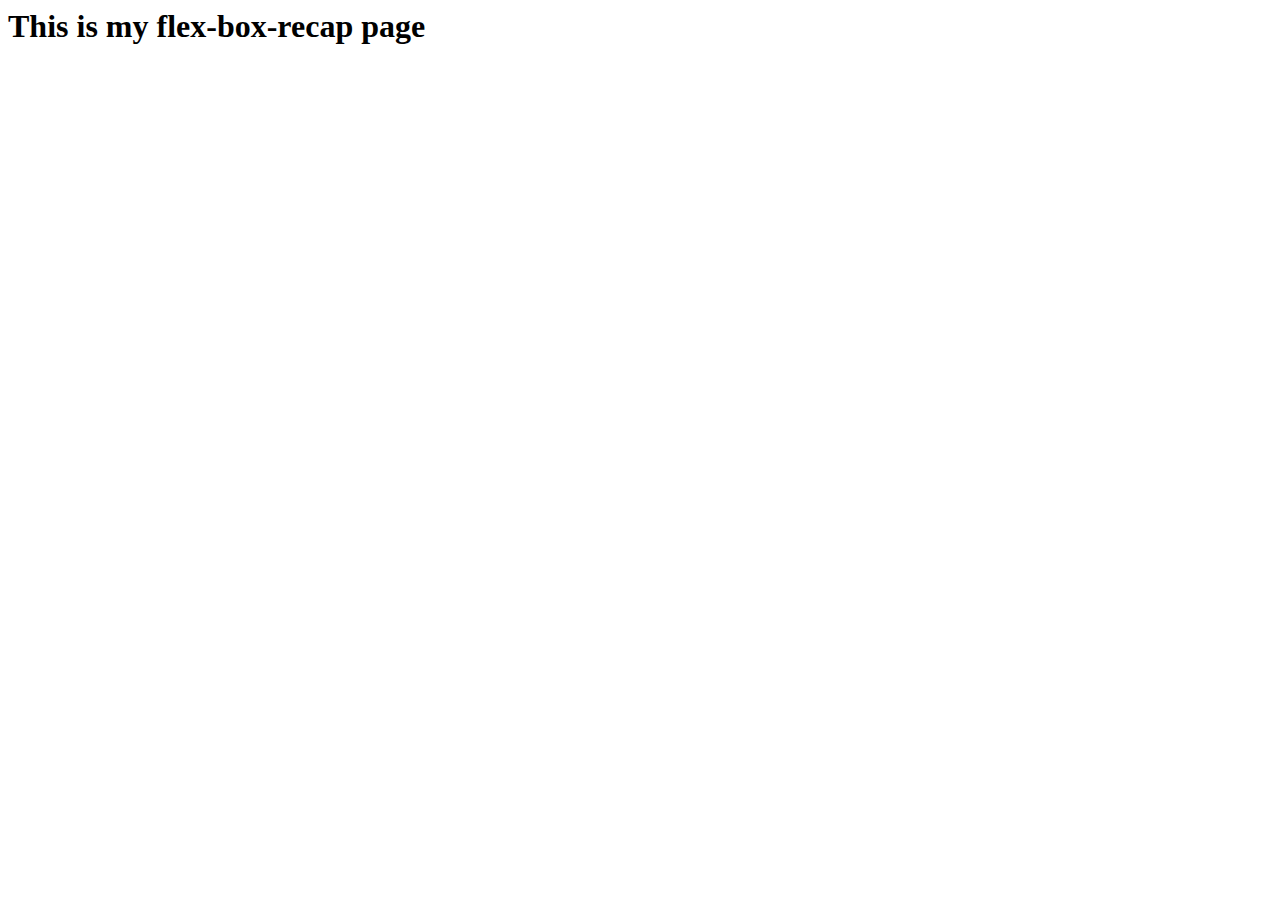
==== index.html @ 6dd5f1f7 "Created Initial flexbox-recap page" ====
<html lang="en">
<head>
    <meta charset="UTF-8">
    <meta http-equiv="X-UA-Compatible" content="IE=edge">
    <meta name="viewport" content="width=device-width, initial-scale=1.0">
    <title>flexbox-recap</title>
    <link rel="stylesheet" href="./styles.css">  
</head>
<body>
    <h1>This is my flex-box-recap page</h1>
</body>
</html>
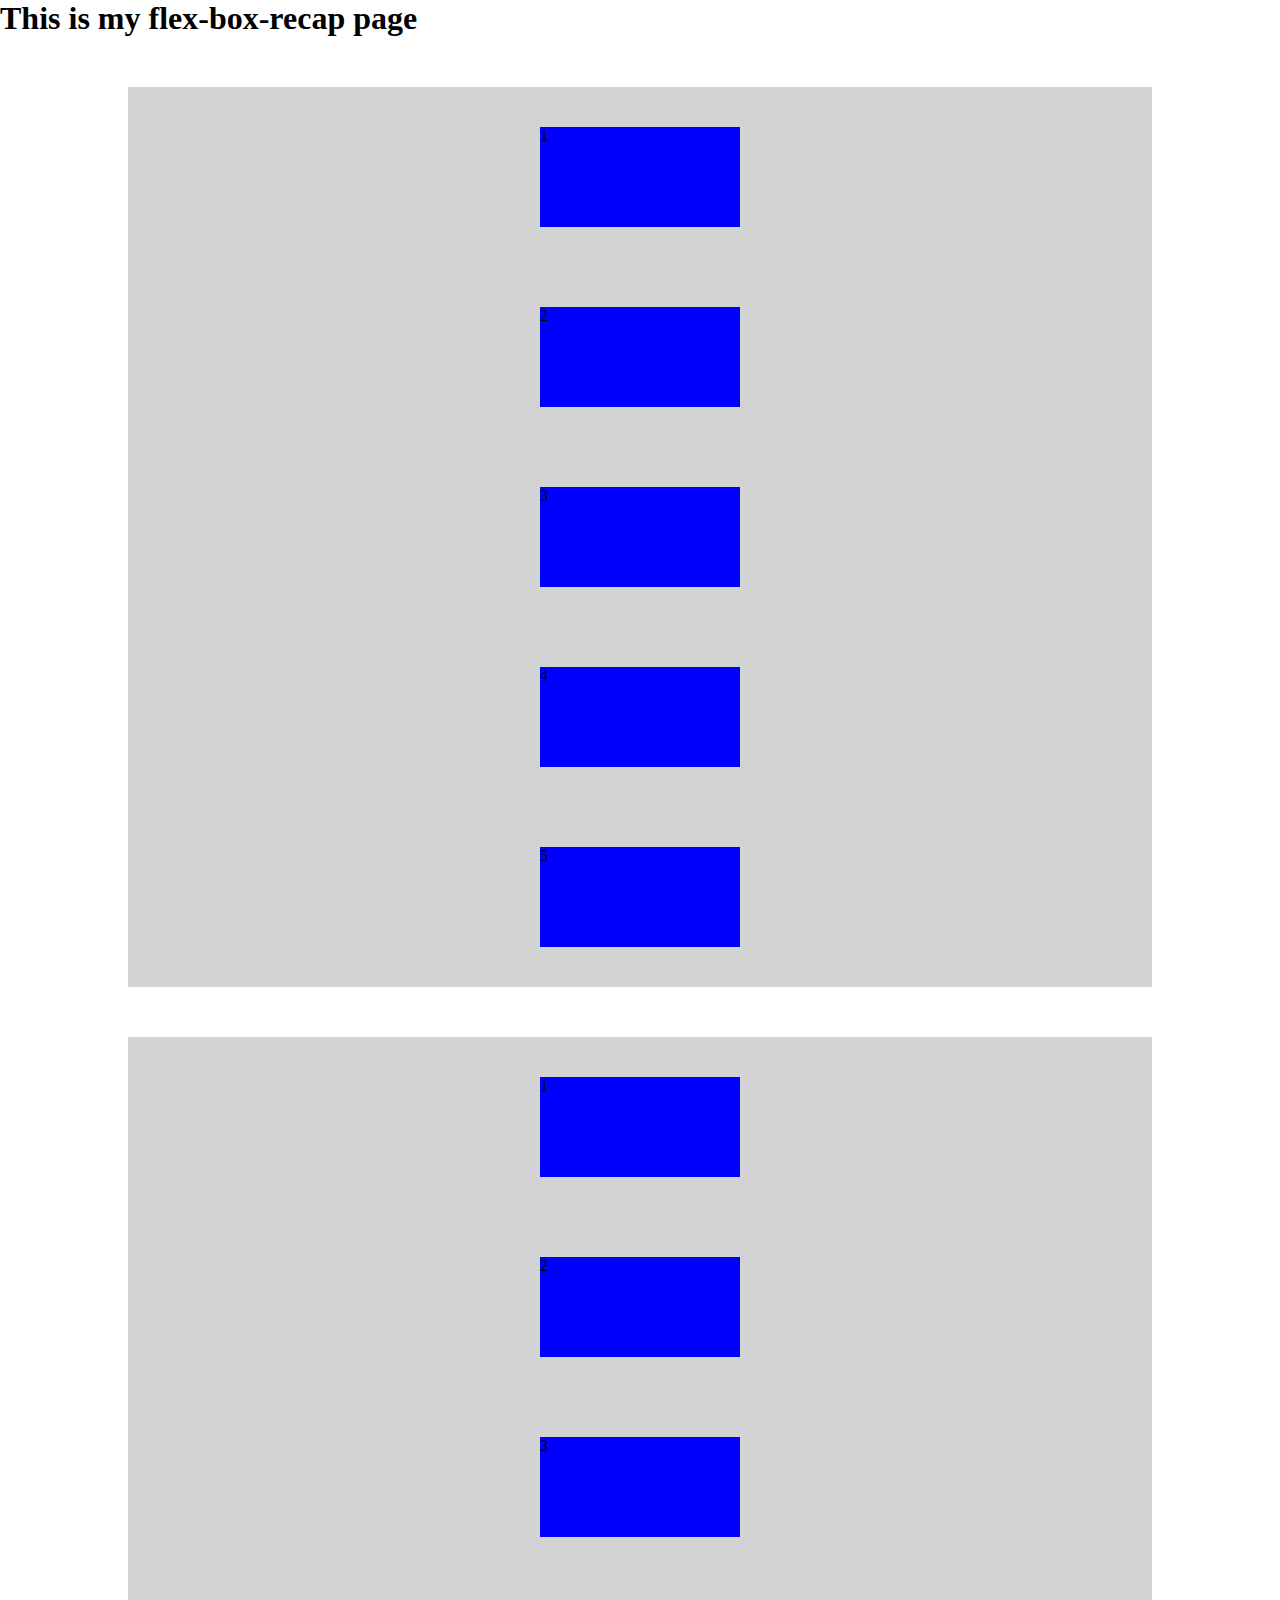
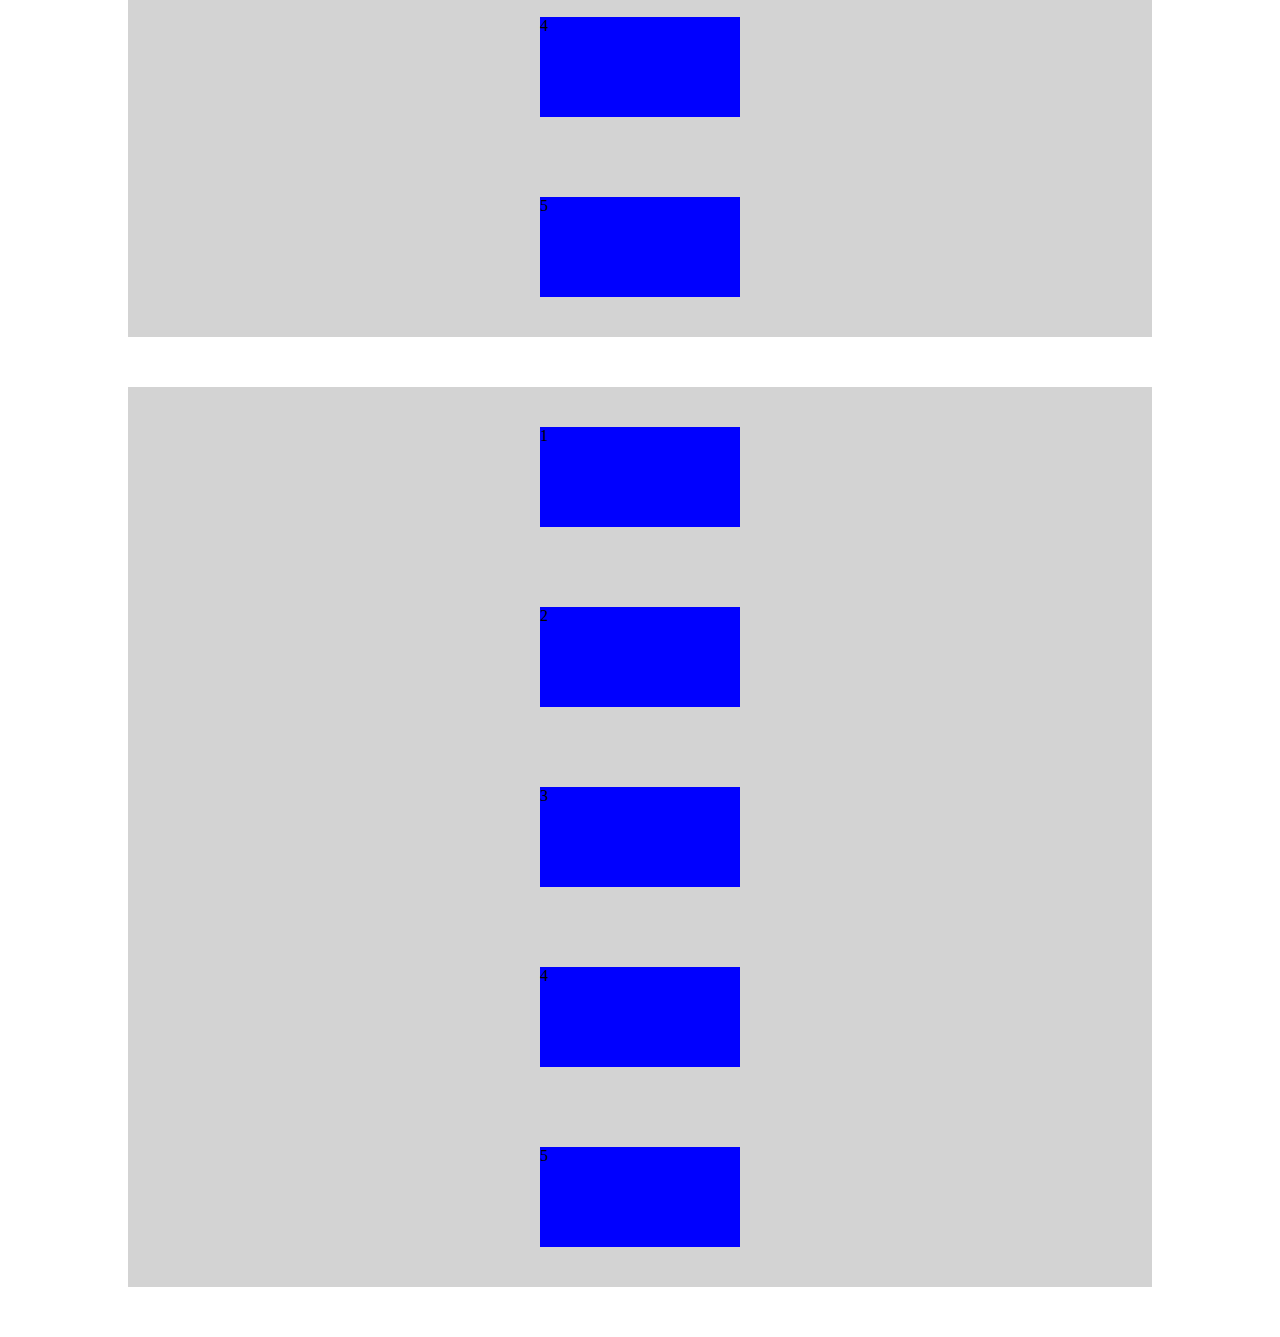
==== commit a216cb77: "Completed challenge" ====
--- a/index.html
+++ b/index.html
@@ -8,5 +8,28 @@
 </head>
 <body>
     <h1>This is my flex-box-recap page</h1>
+    <!-- section>div*5 -->
+    <section id="div1"> 
+        <div>1</div>
+        <div>2</div>
+        <div>3</div>
+        <div>4</div>
+        <div>5</div>
+    </section>
+    <section id="div2"> 
+        <div>1</div>
+        <div>2</div>
+        <div>3</div>
+        <div>4</div>
+        <div>5</div>
+    </section>
+    <section id="div3"> 
+        <div>1</div>
+        <div>2</div>
+        <div>3</div>
+        <div>4</div>
+        <div>5</div>
+    </section>
+    
 </body>
 </html>--- a/styles.css
+++ b/styles.css
@@ -0,0 +1,41 @@
+* {
+    padding:0;
+    margin: 0;;
+}
+
+section {
+    background-color: lightgray;
+    width: 80%;
+    /* height: 700px; */
+    /* By not defining height, flexbox takes container's size by default */
+    height: 200px;
+
+    /* give 50px top / bottom and auto left/right sets it middle of page */
+    margin: 50px auto;
+    display: flex;
+    /* flex-direction: column; */
+    justify-content:space-between;
+    align-items: center;
+}
+
+div {
+    background-color: red;
+    height: 100px;
+    width: 200px;
+}
+
+/* min-width: going from small to big screen */
+/* max-width: going from big to small screen */
+/* @media only screen and (max-width:800px) {
+    div {background-color: blue;
+    } */
+
+@media only screen and (max-width:1300px) {
+    section {
+        flex-direction: column;
+        height: 100%;
+        justify-content: space-around;
+    }
+    div {background-color: blue;        
+    }
+}